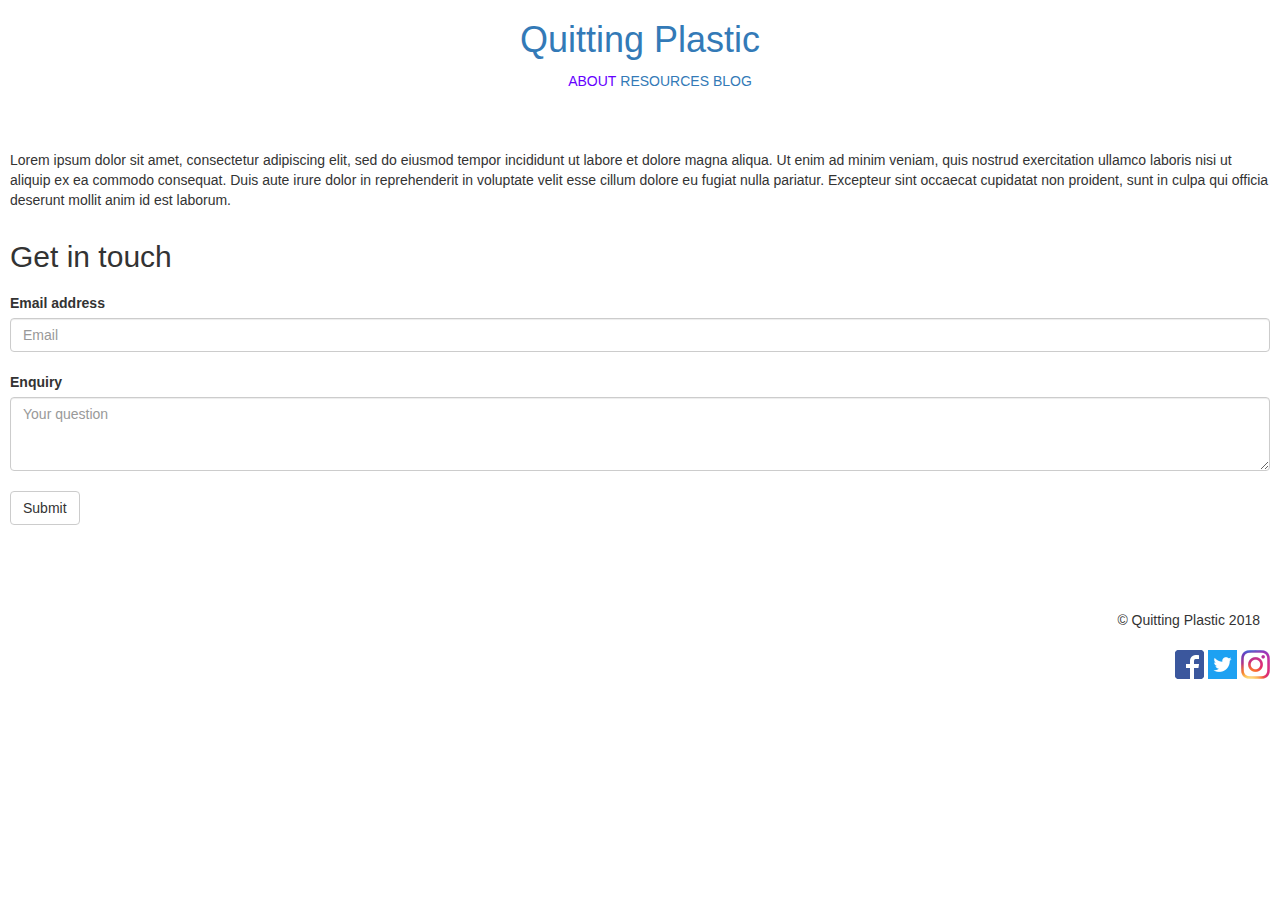
==== about.html @ e972d1da "Addition of pop up thank you when Submit button clicked" ====
<!DOCTYPE html>
<head>
  <title>About</title>
    <style>
      body {background-size: cover;}
    </style>
  <link href='css/bootstrap.min.css' rel='stylesheet'>
  <link href='css/styles.css' rel='stylesheet'>
  <meta name="viewport" content="width=device-width, initial-scale=1">
  <script src="js/jquery-3.2.1.min.js"></script>
  <script src="js/bootstrap.min.js"></script>
  <script type="text/javascript">
function conf()
{
var con=confirm("Thank you! Someone will be in touch soon!");
}
</script>
</head>
<body>
  <a href="index.html"><h1>Quitting Plastic</h1></a>
  <!--nav attempt-->
  <div class="navbar">
    <ul>
      <li class="selected"><a href="about.html">ABOUT</a></li>
      <li><a href="resources.html">RESOURCES</a></li>
      <li><a href="blog.html">BLOG</a></li>
    </ul>
  </div>
  <p>
  Lorem ipsum dolor sit amet, consectetur adipiscing elit, sed do eiusmod tempor incididunt ut labore et dolore magna aliqua. Ut enim ad minim veniam, quis nostrud exercitation ullamco laboris nisi ut aliquip ex ea commodo consequat. Duis aute irure dolor in reprehenderit in voluptate velit esse cillum dolore eu fugiat nulla pariatur. Excepteur sint occaecat cupidatat non proident, sunt in culpa qui officia deserunt mollit anim id est laborum.
  </p>
  <h2>Get in touch</h2>
  <form>
    <div class="form-group">
      <label for="exampleInputEmail1">Email address</label>
      <input type="email" class="form-control" id="exampleInputEmail1" placeholder="Email">
      <br>
      <label for="exampleInputEmail1">Enquiry</label>
      <textarea class="form-control" rows="3" id="exampleInputQuery1" placeholder="Your question"></textarea>
      <br>
      <button type="submit" class="btn btn-default" onClick="conf()">Submit</button>
    </div>
  </form>
  <div class="footer">
    <p> © Quitting Plastic 2018</p>
      <a href="https://www.facebook.com" target="blank"><img src="images\social_logos\facebook.png"></img></a>
      <a href="https://twitter.com" target="blank"><img src="images\social_logos\twitter.png"></img></a>
      <a href="http://instagram.com" target="blank"><img src="images\social_logos\instagram.png"></img></a>
  </div>
</body>
---- css/styles.css ----
/*site wide*/

H1 { text-align: center }

p {
    padding-top: 10px;
    padding-right: 10px;
    padding-bottom: 10px;
    padding-left: 10px;
}

h2 {
    padding-right: 10px;
    padding-left: 10px;
}


.form-group {
    padding-top: 10px;
    padding-right: 10px;
    padding-bottom: 10px;
    padding-left: 10px;
}

/*nav*/
.navbar li{list-style:none; display: inline;}
.navbar li.selected a { color: #6600ff; }
.navbar { text-align: center }




/*footer*/

div.footer {
    padding-top: 50px;
    padding-right: 10px;
    padding-bottom: 10px;
    padding-left: 10px;
    text-align: right;
}


/*resources page listing*/

.about {
  background-image: url("https://images.unsplash.com/photo-1506201803590-8586d5a760e2?ixlib=rb-0.3.5&ixid=eyJhcHBfaWQiOjEyMDd9&s=e81003abcf3595a33ac2fb499c316a8b&auto=format&fit=crop&w=750&q=80");
  height: 200px;
  background-size: cover;
  position: relative;
  margin: 40px 0 0 0;
  border-radius: 12px;
  }

.resources {
  background-image: url("https://images.unsplash.com/photo-1506201803590-8586d5a760e2?ixlib=rb-0.3.5&ixid=eyJhcHBfaWQiOjEyMDd9&s=e81003abcf3595a33ac2fb499c316a8b&auto=format&fit=crop&w=750&q=80");
  height: 200px;
  background-size: cover;
  position: relative;
  margin: 40px 0 0 0;
  border-radius: 12px;
}

.blog{
  background-image: url("https://images.unsplash.com/photo-1506201803590-8586d5a760e2?ixlib=rb-0.3.5&ixid=eyJhcHBfaWQiOjEyMDd9&s=e81003abcf3595a33ac2fb499c316a8b&auto=format&fit=crop&w=750&q=80");
  height: 200px;
  background-size: cover;
  position: relative;
  margin: 40px 0 0 0;
  border-radius: 12px;
}
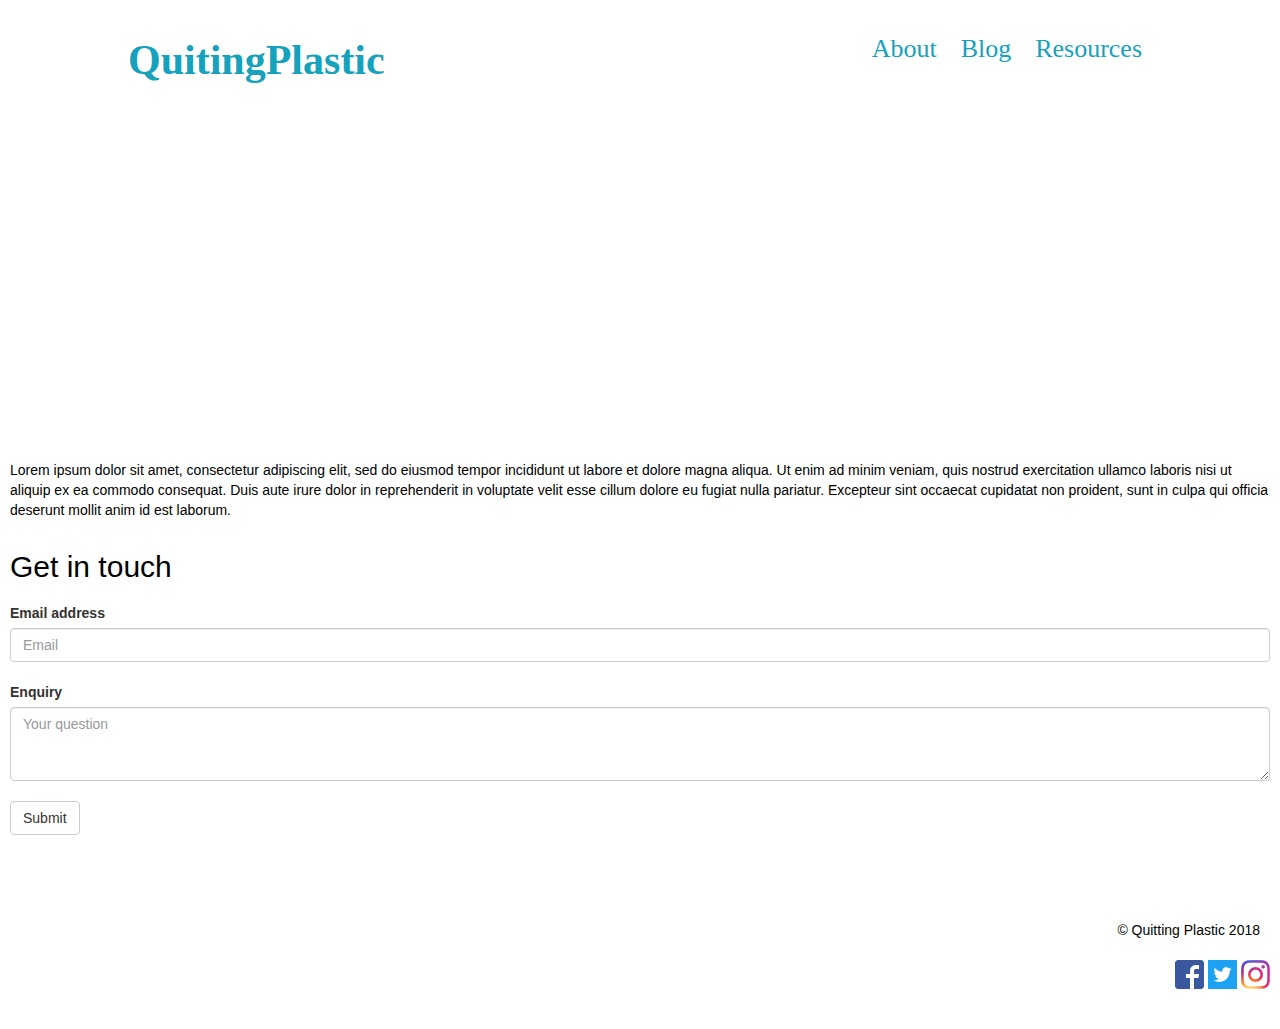
==== commit 2368b6b5: "navigation panel change" ====
--- a/about.html
+++ b/about.html
@@ -17,14 +17,16 @@
 </script>
 </head>
 <body>
-  <a href="index.html"><h1>Quitting Plastic</h1></a>
-  <!--nav attempt-->
-  <div class="navbar">
-    <ul>
-      <li class="selected"><a href="about.html">ABOUT</a></li>
-      <li><a href="resources.html">RESOURCES</a></li>
-      <li><a href="blog.html">BLOG</a></li>
-    </ul>
+  <header>
+  <div class="header">
+    <nav class="navigation2">
+      <a href="#" class="navbar-logo2"> QuitingPlastic </a>
+      <div class="navbar-right2">
+        <a href="file:///Users/moniekbuiter/Documents/GitHub/leGit/about.html">About</a>
+        <a href="file:///Users/moniekbuiter/Documents/GitHub/leGit/blog.html">Blog</a>
+        <a href="file:///Users/moniekbuiter/Documents/GitHub/leGit/resources.html">Resources</a>
+  </div>
+  <div class= Aboutus>
   </div>
   <p>
   Lorem ipsum dolor sit amet, consectetur adipiscing elit, sed do eiusmod tempor incididunt ut labore et dolore magna aliqua. Ut enim ad minim veniam, quis nostrud exercitation ullamco laboris nisi ut aliquip ex ea commodo consequat. Duis aute irure dolor in reprehenderit in voluptate velit esse cillum dolore eu fugiat nulla pariatur. Excepteur sint occaecat cupidatat non proident, sunt in culpa qui officia deserunt mollit anim id est laborum.
--- a/css/styles.css
+++ b/css/styles.css
@@ -1,19 +1,63 @@
 /*site wide*/
 
-H1 { text-align: center }
+H1 {
+  color: white;
+  font-family: 'Nobile', Calibri;
+  font-size: 9vw;
+  text-align: center;
+}
 
 p {
     padding-top: 10px;
     padding-right: 10px;
     padding-bottom: 10px;
     padding-left: 10px;
+    font: Calibri;
+    font-size: 12;
+    color: #000000;
+
 }
 
 h2 {
     padding-right: 10px;
     padding-left: 10px;
-}
-
+    font: Calibri;
+    font-size: 16;
+    color: #000000;
+
+}
+
+/*index quote box below video*/
+
+blockquote {
+  display: block;
+  background: #fff;
+  padding: 15px 20px 15px 45px;
+  margin: 0 0 20px;
+  position: relative;
+  font-family: Calibri;
+  font-size: 22px;
+  line-height: 1.2;
+  color: #666;
+  text-align: justify;
+  border-left: 15px solid #16a1bc;
+  border-right: 5px solid #16a1bc;
+}
+
+blockquote::before {
+  content: "\201C";
+  font-family: Georgia, serif;
+  font-size: 60px;
+  font-weight: bold;
+  color: #999;
+  position: absolute;
+  left: 10px;
+  top:5px;
+}
+
+blockquote::after{
+  content: "";
+}
 
 .form-group {
     padding-top: 10px;
@@ -21,13 +65,183 @@
     padding-bottom: 10px;
     padding-left: 10px;
 }
+.align-center {
+   text-align: center;
+}
+
+.content-wrapper {
+   min-height: 100%;
+   position: relative;
+}
+
+.get-in-touch {
+   max-width: 650px;
+   margin: 0 auto;
+   position: relative;
+   top: 50%;
+   transform: translateY(-50%);
+ }
+.title {
+     text-align: center;
+     font-family: Raleway, sans-serif;
+     text-transform: uppercase;
+     letter-spacing: 3px;
+     font-size: 36px;
+     line-height: 48px;
+     padding-bottom: 48px;
+  }
+}
+
+.contact-form {
+   .form-field {
+      position: relative;
+      margin: 32px 0;
+   }
+   .input-text {
+      display: block;
+      width: 100%;
+      height: 36px;
+      border-width: 0 0 2px 0;
+      border-color: #000;
+      font-family: Lusitana, serif;
+      font-size: 18px;
+      line-height: 26px;
+      font-weight: 400;
+
+      &:focus {
+         outline: none;
+      }
+
+      &:focus,
+      &.not-empty {
+         + .label {
+            transform: translateY(-24px);
+         }
+      }
+   }
+   .label {
+      position: absolute;
+      left: 20px;
+      bottom: 11px;
+      font-family: Lusitana, serif;
+      font-size: 18px;
+      line-height: 26px;
+      font-weight: 400;
+      color: #888;
+      cursor: text;
+      transition: transform .2s ease-in-out;
+   }
+
+   .submit-btn {
+      display: inline-block;
+      background-color: #000;
+      color: #fff;
+      font-family: Raleway, sans-serif;
+      text-transform: uppercase;
+      letter-spacing: 2px;
+      font-size: 16px;
+      line-height: 24px;
+      padding: 8px 16px;
+      border: none;
+      cursor: pointer;
+   }
+}
+
+.note {
+   position: absolute;
+   left: 0;
+   bottom: 10px;
+   width: 100%;
+   text-align: center;
+   font-family: Lusitana, serif;
+   font-size: 16px;
+   line-height: 21px;
+}
+   .link {
+      color: #888;
+      text-decoration: none;
+      &:hover {
+         text-decoration: underline;
+      }
+   }
+}
 
 /*nav*/
-.navbar li{list-style:none; display: inline;}
-.navbar li.selected a { color: #6600ff; }
-.navbar { text-align: center }
-
-
+.navigation{
+  padding-top:30px;
+  padding-bottom:30px;
+  position:absolute;
+  top:0;
+  width:100%;
+  z-index:1;
+}
+
+.navbar-right {
+  float:right;
+  padding-right:10%;
+}
+
+.navbar-right a{
+  text-decoration:none;
+  padding:10px;
+  color: #fff;
+  font-family:Calibri;
+  font-size: 26px;
+}
+
+.navbar-right a:hover{
+  text-decoration:underline;
+}
+.navbar-logo{
+  padding-left:10%;
+  font-family: Calibri;
+  font-size:42px;
+  font-weight: bold;
+  text-decoration:none;
+  color:#fff;
+}
+.navbar {
+  text-align: center
+}
+
+/*navigation for other pages*/
+
+.navigation2 {
+  padding-top:30px;
+  padding-bottom:30px;
+  position:absolute;
+  top:0;
+  width:100%;
+  z-index:1;
+}
+
+.navbar-right2 {
+  float:right;
+  padding-right:10%;
+}
+
+.navbar-right2 a{
+  text-decoration:none;
+  padding:10px;
+  color: #16a1bc;
+  font-family:Calibri;
+  font-size: 26px;
+}
+
+.navbar-right2 a:hover{
+  text-decoration:underline;
+}
+.navbar-logo2 {
+  padding-left:10%;
+  font-family: Calibri;
+  font-size:42px;
+  font-weight: bold;
+  text-decoration:none;
+  color:#16a1bc;
+}
+.navbar2 {
+  text-align: center
+}
 
 
 /*footer*/
@@ -43,29 +257,89 @@
 
 /*resources page listing*/
 
-.about {
-  background-image: url("https://images.unsplash.com/photo-1506201803590-8586d5a760e2?ixlib=rb-0.3.5&ixid=eyJhcHBfaWQiOjEyMDd9&s=e81003abcf3595a33ac2fb499c316a8b&auto=format&fit=crop&w=750&q=80");
-  height: 200px;
+.videos {
+  background-image: url("../images/ant-rozetsky-153554-unsplash-resized.jpg");
+  height: 300px;
+  background-size: cover;
+  position: center;
+  margin: 40px 0 0 0;
+  border-radius: 12px;
+  font-family: 'Londrina Shadow';
+  text-align: center;
+  font-size: 75px;
+  margin: 60px 0 0 0;
+  color: #ffffff;
+}
+.videos a:hover {
+  text-decoration:underline;
+}
+.videos a:hover {
+padding-left:10%;
+font-family: Calibri;
+font-size:70px;
+font-weight: bold;
+text-decoration:none;
+color:#16a1bc;
+}
+
+.alternatives {
+  background-image: url("../images/ja-ma-216495-unsplash-resized.jpg");
+  height: 300px;
   background-size: cover;
   position: relative;
   margin: 40px 0 0 0;
   border-radius: 12px;
-  }
-
-.resources {
-  background-image: url("https://images.unsplash.com/photo-1506201803590-8586d5a760e2?ixlib=rb-0.3.5&ixid=eyJhcHBfaWQiOjEyMDd9&s=e81003abcf3595a33ac2fb499c316a8b&auto=format&fit=crop&w=750&q=80");
-  height: 200px;
+  font-family: 'Londrina Shadow';
+  text-align: center;
+  font-size: 75px;
+  margin: 60px 0 0 0;
+  color: #000066;
+}
+.alternatives a:hover {
+  text-decoration:underline;
+}
+.alternatives a:hover {
+padding-left:10%;
+font-family: Calibri;
+font-size:70px;
+font-weight: bold;
+text-decoration:none;
+color:#16a1bc;
+}
+
+.petition {
+  background-image: url("../images/alvaro-serrano-133360-unsplash-resized.jpg");
+  height: 300px;
   background-size: cover;
   position: relative;
   margin: 40px 0 0 0;
   border-radius: 12px;
-}
-
-.blog{
-  background-image: url("https://images.unsplash.com/photo-1506201803590-8586d5a760e2?ixlib=rb-0.3.5&ixid=eyJhcHBfaWQiOjEyMDd9&s=e81003abcf3595a33ac2fb499c316a8b&auto=format&fit=crop&w=750&q=80");
-  height: 200px;
+  font-family: 'Londrina Shadow';
+  text-align: center;
+  font-size: 75px;
+  margin: 60px 0 0 0;
+  color: #ffffff;
+}
+.petition a:hover {
+  text-decoration:underline;
+}
+.petition a:hover {
+padding-left:10%;
+font-family: Calibri;
+font-size:70px;
+font-weight: bold;
+text-decoration:none;
+color:#16a1bc;
+}
+
+/*about us page*/
+.Aboutus {
+  background-image: url("");
+  height: 300px;
   background-size: cover;
   position: relative;
   margin: 40px 0 0 0;
   border-radius: 12px;
-}
+  margin: 60px 0 0 0;
+  color: #ffffff;
+}
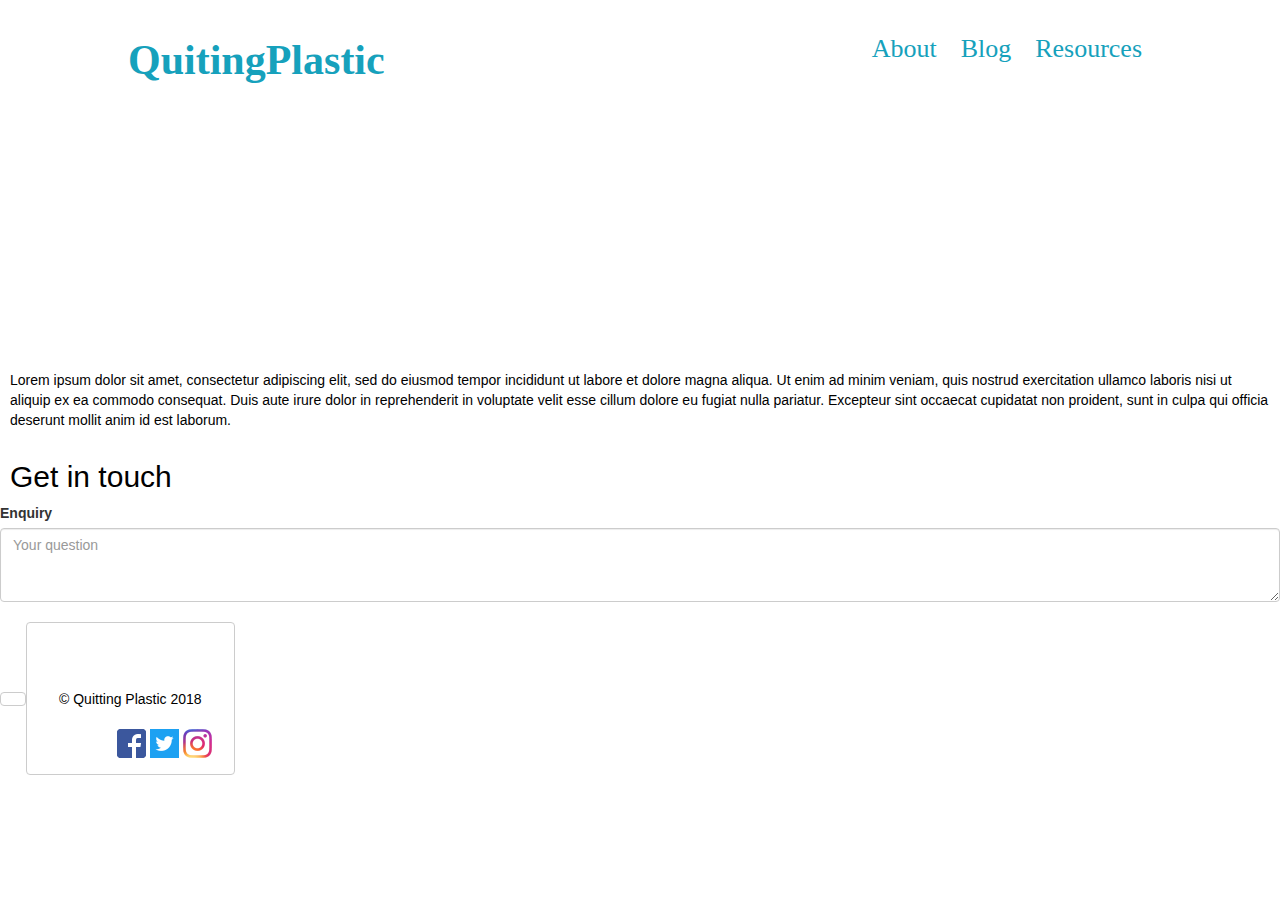
==== commit e8f97f9f: "About us page - try to correct footer" ====
--- a/about.html
+++ b/about.html
@@ -26,6 +26,7 @@
         <a href="file:///Users/moniekbuiter/Documents/GitHub/leGit/blog.html">Blog</a>
         <a href="file:///Users/moniekbuiter/Documents/GitHub/leGit/resources.html">Resources</a>
   </div>
+  </div>
   <div class= Aboutus>
   </div>
   <p>
@@ -33,20 +34,19 @@
   </p>
   <h2>Get in touch</h2>
   <form>
-    <div class="form-group">
-      <label for="exampleInputEmail1">Email address</label>
-      <input type="email" class="form-control" id="exampleInputEmail1" placeholder="Email">
-      <br>
-      <label for="exampleInputEmail1">Enquiry</label>
-      <textarea class="form-control" rows="3" id="exampleInputQuery1" placeholder="Your question"></textarea>
-      <br>
-      <button type="submit" class="btn btn-default" onClick="conf()">Submit</button>
-    </div>
+  </head>
+    <body>
+    <label for="exampleInputEmail1">Enquiry</label>
+    <textarea class="form-control" rows="3" id="exampleInputQuery1" placeholder="Your question"></textarea>
+    <br>
+    <button type="submit" class="btn btn-default" Submit</button>
+    <button type="submit" class="btn btn-default" onClick="conf()" Submit</button>
+  </div>
+</form>
   </form>
   <div class="footer">
     <p> © Quitting Plastic 2018</p>
       <a href="https://www.facebook.com" target="blank"><img src="images\social_logos\facebook.png"></img></a>
       <a href="https://twitter.com" target="blank"><img src="images\social_logos\twitter.png"></img></a>
       <a href="http://instagram.com" target="blank"><img src="images\social_logos\instagram.png"></img></a>
-  </div>
 </body>
--- a/css/styles.css
+++ b/css/styles.css
@@ -74,110 +74,19 @@
    position: relative;
 }
 
-.get-in-touch {
-   max-width: 650px;
-   margin: 0 auto;
-   position: relative;
-   top: 50%;
-   transform: translateY(-50%);
- }
-.title {
-     text-align: center;
-     font-family: Raleway, sans-serif;
-     text-transform: uppercase;
-     letter-spacing: 3px;
-     font-size: 36px;
-     line-height: 48px;
-     padding-bottom: 48px;
-  }
-}
-
-.contact-form {
-   .form-field {
-      position: relative;
-      margin: 32px 0;
-   }
-   .input-text {
-      display: block;
-      width: 100%;
-      height: 36px;
-      border-width: 0 0 2px 0;
-      border-color: #000;
-      font-family: Lusitana, serif;
-      font-size: 18px;
-      line-height: 26px;
-      font-weight: 400;
-
-      &:focus {
-         outline: none;
-      }
-
-      &:focus,
-      &.not-empty {
-         + .label {
-            transform: translateY(-24px);
-         }
-      }
-   }
-   .label {
-      position: absolute;
-      left: 20px;
-      bottom: 11px;
-      font-family: Lusitana, serif;
-      font-size: 18px;
-      line-height: 26px;
-      font-weight: 400;
-      color: #888;
-      cursor: text;
-      transition: transform .2s ease-in-out;
-   }
-
-   .submit-btn {
-      display: inline-block;
-      background-color: #000;
-      color: #fff;
-      font-family: Raleway, sans-serif;
-      text-transform: uppercase;
-      letter-spacing: 2px;
-      font-size: 16px;
-      line-height: 24px;
-      padding: 8px 16px;
-      border: none;
-      cursor: pointer;
-   }
-}
-
-.note {
-   position: absolute;
-   left: 0;
-   bottom: 10px;
-   width: 100%;
-   text-align: center;
-   font-family: Lusitana, serif;
-   font-size: 16px;
-   line-height: 21px;
-}
-   .link {
-      color: #888;
-      text-decoration: none;
-      &:hover {
-         text-decoration: underline;
-      }
-   }
-}
-
 /*nav*/
+
 .navigation{
   padding-top:30px;
   padding-bottom:30px;
-  position:absolute;
+  position: absolute;
   top:0;
   width:100%;
   z-index:1;
 }
 
 .navbar-right {
-  float:right;
+  float: right;
   padding-right:10%;
 }
 
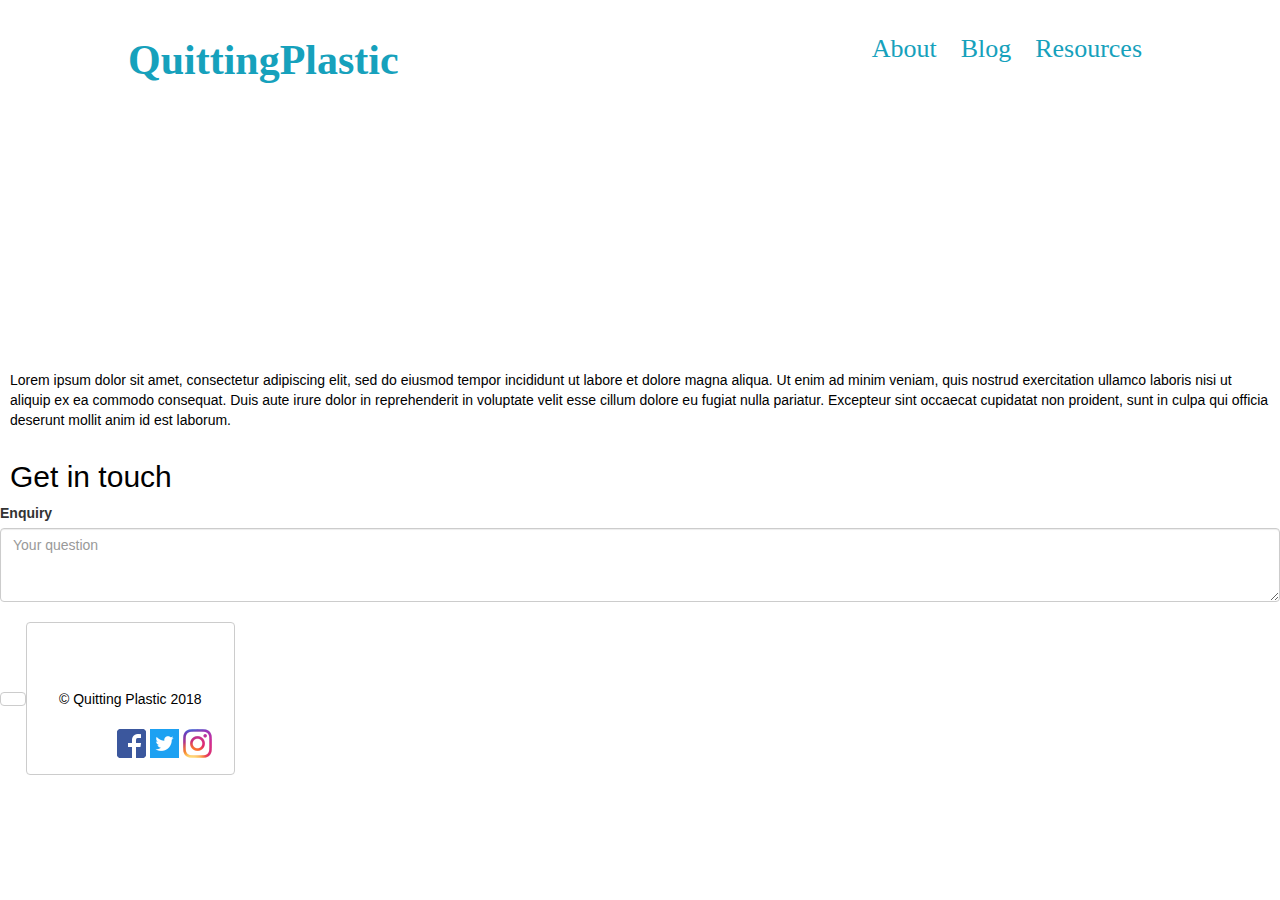
==== commit 8fea142f: "Changing nav links so they work on Github website" ====
--- a/about.html
+++ b/about.html
@@ -20,11 +20,11 @@
   <header>
   <div class="header">
     <nav class="navigation2">
-      <a href="#" class="navbar-logo2"> QuitingPlastic </a>
+      <a href="#" class="navbar-logo2"> QuittingPlastic </a>
       <div class="navbar-right2">
-        <a href="file:///Users/moniekbuiter/Documents/GitHub/leGit/about.html">About</a>
-        <a href="file:///Users/moniekbuiter/Documents/GitHub/leGit/blog.html">Blog</a>
-        <a href="file:///Users/moniekbuiter/Documents/GitHub/leGit/resources.html">Resources</a>
+        <a href="about.html">About</a>
+        <a href="blog.html">Blog</a>
+        <a href="resources.html">Resources</a>
   </div>
   </div>
   <div class= Aboutus>
@@ -49,4 +49,5 @@
       <a href="https://www.facebook.com" target="blank"><img src="images\social_logos\facebook.png"></img></a>
       <a href="https://twitter.com" target="blank"><img src="images\social_logos\twitter.png"></img></a>
       <a href="http://instagram.com" target="blank"><img src="images\social_logos\instagram.png"></img></a>
+  </div>
 </body>
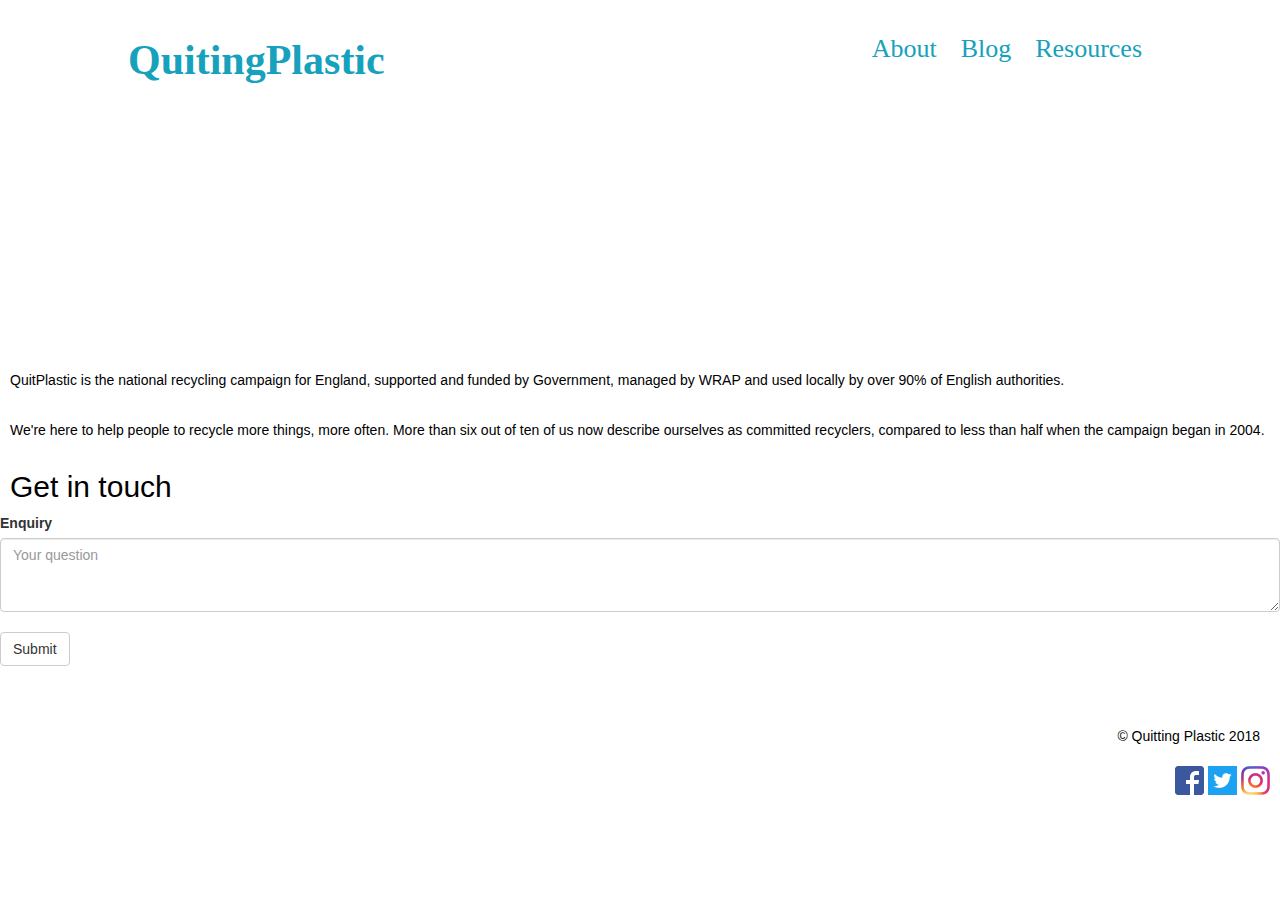
==== commit 4b5a13dc: "About us page - changing text" ====
--- a/about.html
+++ b/about.html
@@ -20,34 +20,34 @@
   <header>
   <div class="header">
     <nav class="navigation2">
-      <a href="#" class="navbar-logo2"> QuittingPlastic </a>
+      <a href="file:///Users/moniekbuiter/Documents/GitHub/leGit/index.html#" class="navbar-logo2"> QuitingPlastic </a>
       <div class="navbar-right2">
-        <a href="about.html">About</a>
-        <a href="blog.html">Blog</a>
-        <a href="resources.html">Resources</a>
+        <a href="file:///Users/moniekbuiter/Documents/GitHub/leGit/about.html">About</a>
+        <a href="file:///Users/moniekbuiter/Documents/GitHub/leGit/blog.html">Blog</a>
+        <a href="file:///Users/moniekbuiter/Documents/GitHub/leGit/resources.html">Resources</a>
   </div>
   </div>
-  <div class= Aboutus>
+  <div class= "Aboutus" img src="images\main.jpg">
   </div>
   <p>
-  Lorem ipsum dolor sit amet, consectetur adipiscing elit, sed do eiusmod tempor incididunt ut labore et dolore magna aliqua. Ut enim ad minim veniam, quis nostrud exercitation ullamco laboris nisi ut aliquip ex ea commodo consequat. Duis aute irure dolor in reprehenderit in voluptate velit esse cillum dolore eu fugiat nulla pariatur. Excepteur sint occaecat cupidatat non proident, sunt in culpa qui officia deserunt mollit anim id est laborum.
+  QuitPlastic is the national recycling campaign for England, supported and funded by Government, managed by WRAP and used locally by over 90% of English authorities.
+  </p>
+  <p>
+  We're here to help people to recycle more things, more often. More than six out of ten of us now describe ourselves as committed recyclers, compared to less than half when the campaign began in 2004.
   </p>
   <h2>Get in touch</h2>
   <form>
   </head>
     <body>
-    <label for="exampleInputEmail1">Enquiry</label>
-    <textarea class="form-control" rows="3" id="exampleInputQuery1" placeholder="Your question"></textarea>
+       <label for="exampleInputEmail1">Enquiry</label>
+      <textarea class="form-control" rows="3" id="exampleInputQuery1" placeholder="Your question"></textarea>
     <br>
-    <button type="submit" class="btn btn-default" Submit</button>
-    <button type="submit" class="btn btn-default" onClick="conf()" Submit</button>
+    <button type="submit" class="btn btn-default" onClick="conf()">Submit</button>
   </div>
 </form>
-  </form>
   <div class="footer">
     <p> © Quitting Plastic 2018</p>
       <a href="https://www.facebook.com" target="blank"><img src="images\social_logos\facebook.png"></img></a>
       <a href="https://twitter.com" target="blank"><img src="images\social_logos\twitter.png"></img></a>
       <a href="http://instagram.com" target="blank"><img src="images\social_logos\instagram.png"></img></a>
-  </div>
 </body>
--- a/css/styles.css
+++ b/css/styles.css
@@ -74,6 +74,17 @@
    position: relative;
 }
 
+/* contact form*/
+btn-default: [type=submit] {
+    background-color: #4CAF50;
+    color: white;
+    padding: 12px 20px;
+    border: none;
+    border-radius: 4px;
+    cursor: pointer;
+}
+
+
 /*nav*/
 
 .navigation{
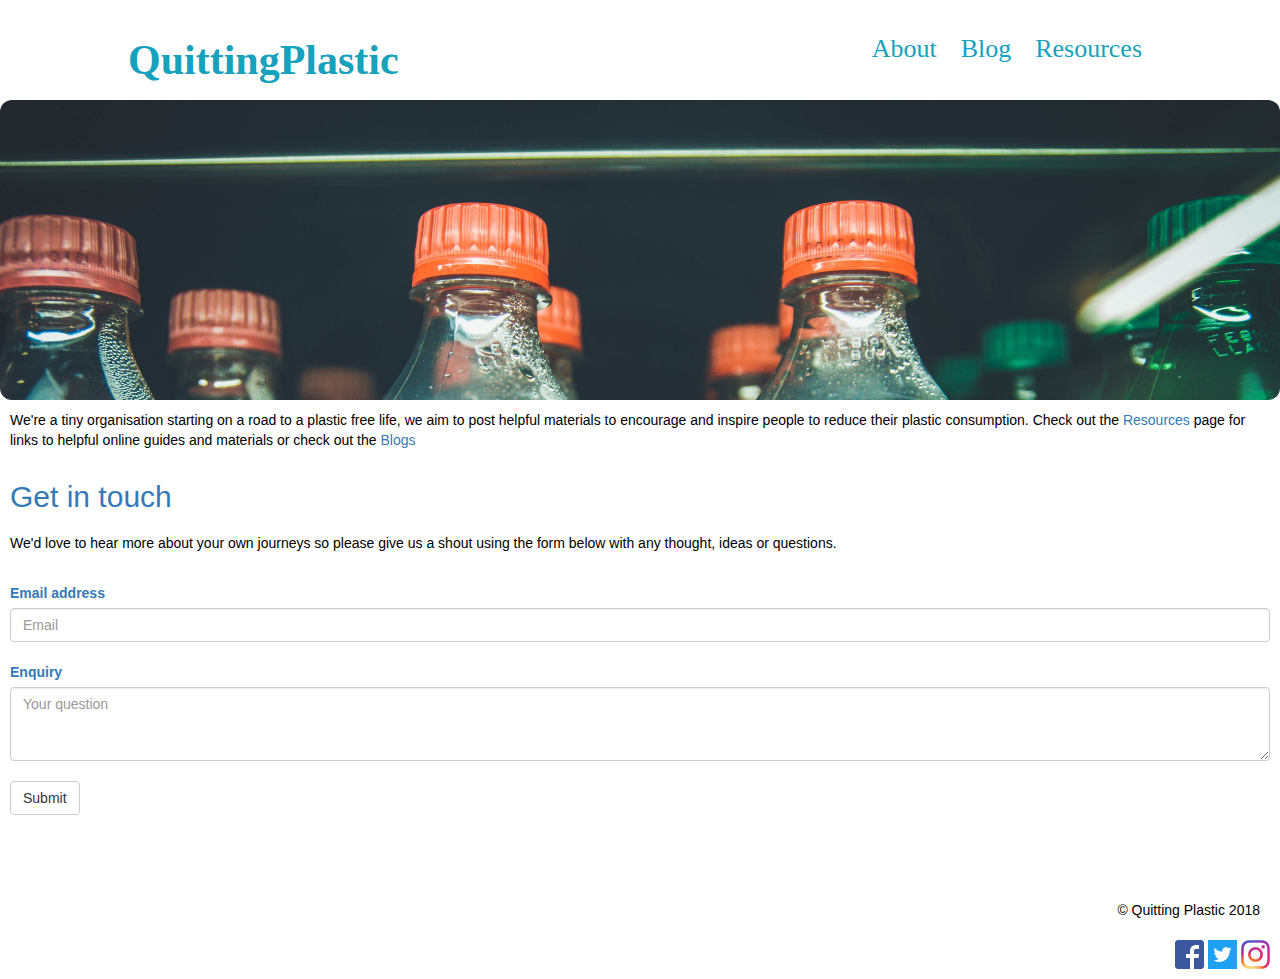
==== commit fc9f7efb: "Tidied up the code" ====
--- a/about.html
+++ b/about.html
@@ -10,44 +10,48 @@
   <script src="js/jquery-3.2.1.min.js"></script>
   <script src="js/bootstrap.min.js"></script>
   <script type="text/javascript">
-function conf()
-{
-var con=confirm("Thank you! Someone will be in touch soon!");
-}
-</script>
+    function conf()
+    {
+    var con=confirm("Thank you! Someone will be in touch soon!");
+    }
+  </script>
 </head>
 <body>
   <header>
   <div class="header">
     <nav class="navigation2">
-      <a href="file:///Users/moniekbuiter/Documents/GitHub/leGit/index.html#" class="navbar-logo2"> QuitingPlastic </a>
+      <a href="index.html" class="navbar-logo2"> QuittingPlastic </a>
       <div class="navbar-right2">
-        <a href="file:///Users/moniekbuiter/Documents/GitHub/leGit/about.html">About</a>
-        <a href="file:///Users/moniekbuiter/Documents/GitHub/leGit/blog.html">Blog</a>
-        <a href="file:///Users/moniekbuiter/Documents/GitHub/leGit/resources.html">Resources</a>
+        <a href="about.html">About</a>
+        <a href="blog.html">Blog</a>
+        <a href="resources.html">Resources</a>
+<!--
+      </div>
+    </nav>
+  -->
   </div>
+  </header>
+  <div class="Aboutus">
   </div>
-  <div class= "Aboutus" img src="images\main.jpg">
-  </div>
-  <p>
-  QuitPlastic is the national recycling campaign for England, supported and funded by Government, managed by WRAP and used locally by over 90% of English authorities.
-  </p>
-  <p>
-  We're here to help people to recycle more things, more often. More than six out of ten of us now describe ourselves as committed recyclers, compared to less than half when the campaign began in 2004.
-  </p>
+
+  <p>We're a tiny organisation starting on a road to a plastic free life, we aim to post helpful materials to encourage and inspire people to reduce their plastic consumption. Check out the <a href="resources.html">Resources</a> page for links to helpful online guides and materials or check out the <a href="blog.html">Blogs</a< section for more information on our own journey to becoming plastic free.</p>
   <h2>Get in touch</h2>
+  <p>We'd love to hear more about your own journeys so please give us a shout using the form below with any thought, ideas or questions.</p>
   <form>
-  </head>
-    <body>
-       <label for="exampleInputEmail1">Enquiry</label>
+    <div class="form-group">
+      <label for="exampleInputEmail1">Email address</label>
+      <input type="email" class="form-control" id="exampleInputEmail1" placeholder="Email">
+      <br>
+      <label for="exampleInputEmail1">Enquiry</label>
       <textarea class="form-control" rows="3" id="exampleInputQuery1" placeholder="Your question"></textarea>
-    <br>
-    <button type="submit" class="btn btn-default" onClick="conf()">Submit</button>
-  </div>
-</form>
+      <br>
+      <button type="submit" class="btn btn-default" onClick="conf()">Submit</button>
+    </div>
+  </form>
   <div class="footer">
     <p> © Quitting Plastic 2018</p>
       <a href="https://www.facebook.com" target="blank"><img src="images\social_logos\facebook.png"></img></a>
       <a href="https://twitter.com" target="blank"><img src="images\social_logos\twitter.png"></img></a>
       <a href="http://instagram.com" target="blank"><img src="images\social_logos\instagram.png"></img></a>
+  </div>
 </body>
--- a/css/styles.css
+++ b/css/styles.css
@@ -74,17 +74,6 @@
    position: relative;
 }
 
-/* contact form*/
-btn-default: [type=submit] {
-    background-color: #4CAF50;
-    color: white;
-    padding: 12px 20px;
-    border: none;
-    border-radius: 4px;
-    cursor: pointer;
-}
-
-
 /*nav*/
 
 .navigation{
@@ -254,12 +243,11 @@
 
 /*about us page*/
 .Aboutus {
-  background-image: url("");
-  height: 300px;
-  background-size: cover;
-  position: relative;
-  margin: 40px 0 0 0;
-  border-radius: 12px;
-  margin: 60px 0 0 0;
+  background-image: url("../images/neonbrand-580130-unsplash.jpg");
+  height: 300px;
+  background-size: cover;
+  position: relative;
+  margin: 100px 0 0 0;
+  border-radius: 12px;
   color: #ffffff;
 }
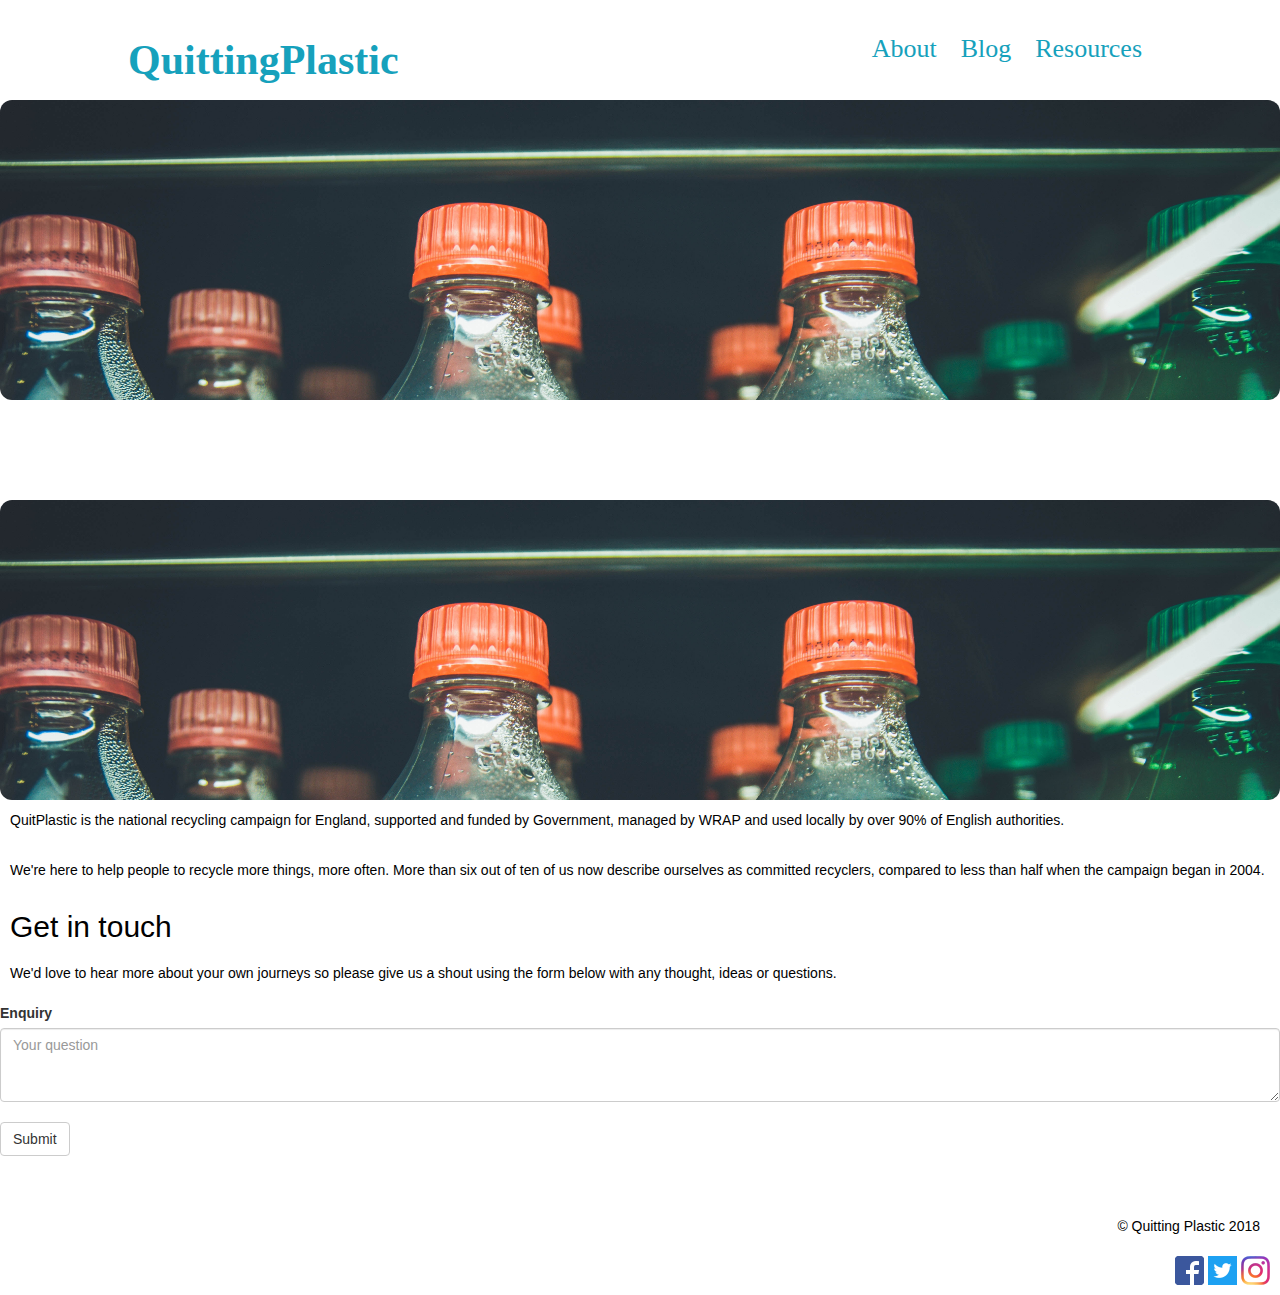
==== commit 225e3d2f: "Merge remote-tracking branch 'origin/master'" ====
--- a/about.html
+++ b/about.html
@@ -33,21 +33,25 @@
   </header>
   <div class="Aboutus">
   </div>
-
-  <p>We're a tiny organisation starting on a road to a plastic free life, we aim to post helpful materials to encourage and inspire people to reduce their plastic consumption. Check out the <a href="resources.html">Resources</a> page for links to helpful online guides and materials or check out the <a href="blog.html">Blogs</a< section for more information on our own journey to becoming plastic free.</p>
+  <div class= "Aboutus" img src="images\main.jpg">
+  </div>
+  <p>
+  QuitPlastic is the national recycling campaign for England, supported and funded by Government, managed by WRAP and used locally by over 90% of English authorities.
+  </p>
+  <p>
+  We're here to help people to recycle more things, more often. More than six out of ten of us now describe ourselves as committed recyclers, compared to less than half when the campaign began in 2004.
+  </p>
   <h2>Get in touch</h2>
   <p>We'd love to hear more about your own journeys so please give us a shout using the form below with any thought, ideas or questions.</p>
   <form>
-    <div class="form-group">
-      <label for="exampleInputEmail1">Email address</label>
-      <input type="email" class="form-control" id="exampleInputEmail1" placeholder="Email">
-      <br>
-      <label for="exampleInputEmail1">Enquiry</label>
+  </head>
+    <body>
+       <label for="exampleInputEmail1">Enquiry</label>
       <textarea class="form-control" rows="3" id="exampleInputQuery1" placeholder="Your question"></textarea>
-      <br>
-      <button type="submit" class="btn btn-default" onClick="conf()">Submit</button>
-    </div>
-  </form>
+    <br>
+    <button type="submit" class="btn btn-default" onClick="conf()">Submit</button>
+  </div>
+</form>
   <div class="footer">
     <p> © Quitting Plastic 2018</p>
       <a href="https://www.facebook.com" target="blank"><img src="images\social_logos\facebook.png"></img></a>
--- a/css/styles.css
+++ b/css/styles.css
@@ -74,6 +74,17 @@
    position: relative;
 }
 
+/* contact form*/
+btn-default: [type=submit] {
+    background-color: #4CAF50;
+    color: white;
+    padding: 12px 20px;
+    border: none;
+    border-radius: 4px;
+    cursor: pointer;
+}
+
+
 /*nav*/
 
 .navigation{
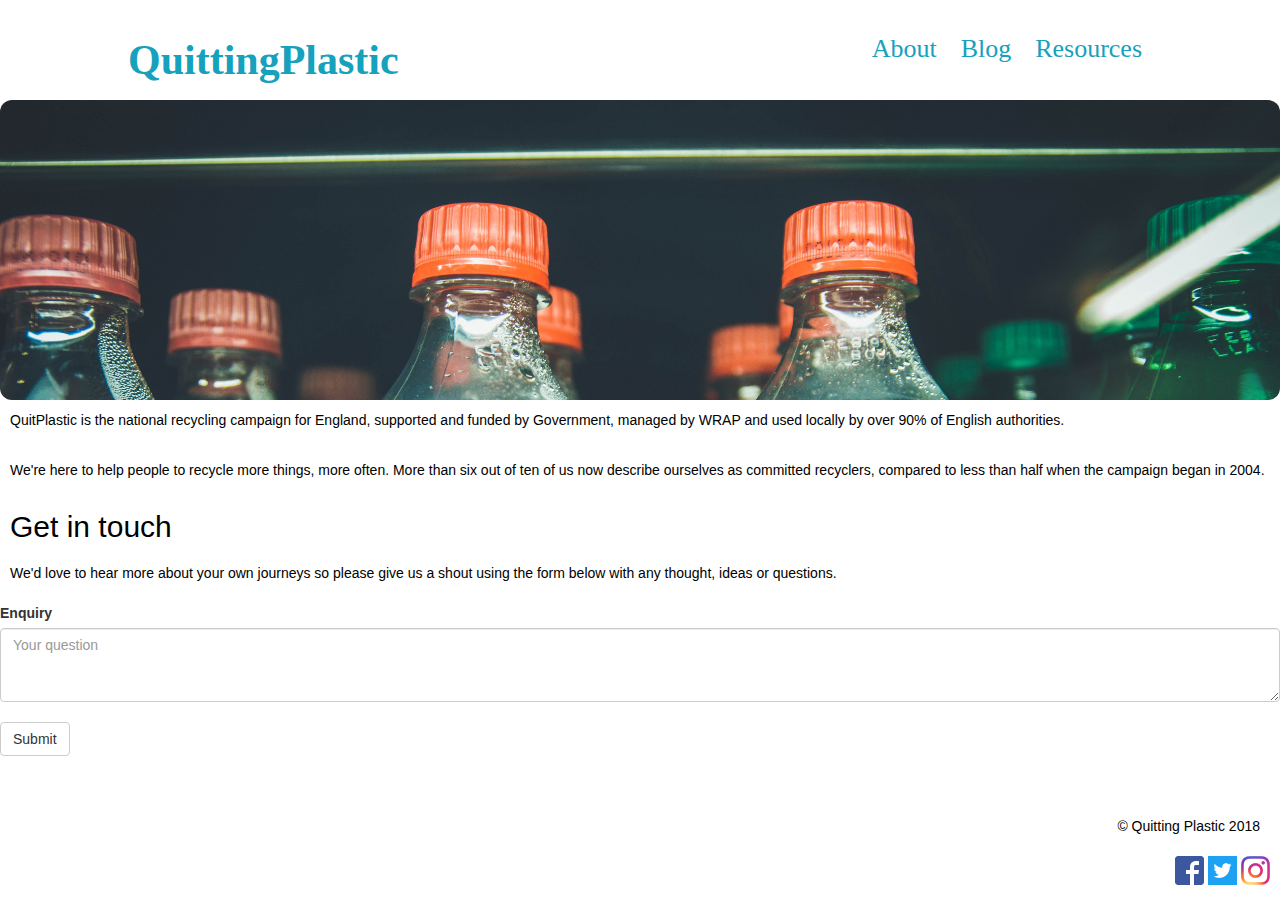
==== commit 54112486: "updating about page" ====
--- a/about.html
+++ b/about.html
@@ -18,22 +18,18 @@
 </head>
 <body>
   <header>
-  <div class="header">
-    <nav class="navigation2">
-      <a href="index.html" class="navbar-logo2"> QuittingPlastic </a>
-      <div class="navbar-right2">
-        <a href="about.html">About</a>
-        <a href="blog.html">Blog</a>
-        <a href="resources.html">Resources</a>
-<!--
-      </div>
-    </nav>
-  -->
-  </div>
+    <div class="header">
+      <nav class="navigation2">
+        <a href="index.html" class="navbar-logo2"> QuittingPlastic </a>
+        <div class="navbar-right2">
+          <a href="about.html">About</a>
+          <a href="blog.html">Blog</a>
+          <a href="resources.html">Resources</a>
+        </div>
+      </nav>
+    </div>
   </header>
   <div class="Aboutus">
-  </div>
-  <div class= "Aboutus" img src="images\main.jpg">
   </div>
   <p>
   QuitPlastic is the national recycling campaign for England, supported and funded by Government, managed by WRAP and used locally by over 90% of English authorities.
@@ -44,14 +40,11 @@
   <h2>Get in touch</h2>
   <p>We'd love to hear more about your own journeys so please give us a shout using the form below with any thought, ideas or questions.</p>
   <form>
-  </head>
-    <body>
-       <label for="exampleInputEmail1">Enquiry</label>
-      <textarea class="form-control" rows="3" id="exampleInputQuery1" placeholder="Your question"></textarea>
+    <label for="exampleInputEmail1">Enquiry</label>
+    <textarea class="form-control" rows="3" id="exampleInputQuery1" placeholder="Your question"></textarea>
     <br>
     <button type="submit" class="btn btn-default" onClick="conf()">Submit</button>
-  </div>
-</form>
+  </form>
   <div class="footer">
     <p> © Quitting Plastic 2018</p>
       <a href="https://www.facebook.com" target="blank"><img src="images\social_logos\facebook.png"></img></a>
